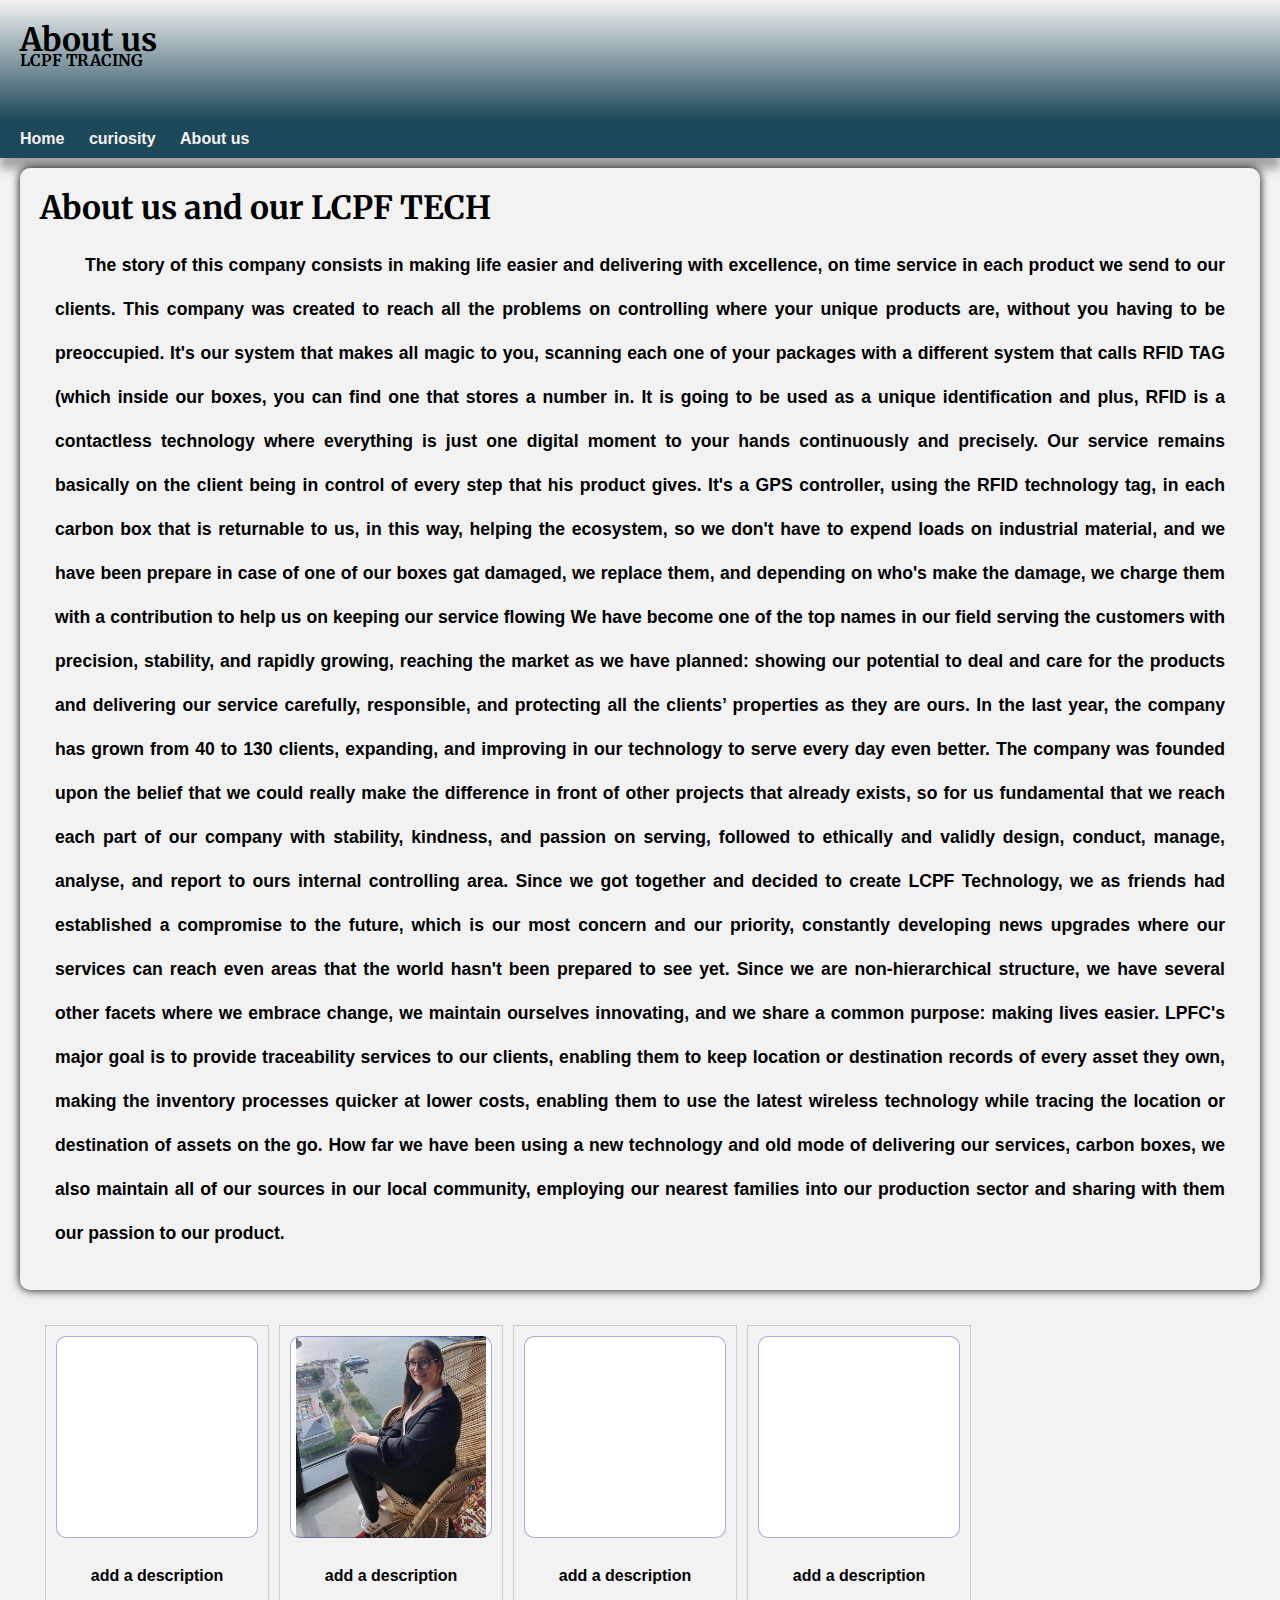
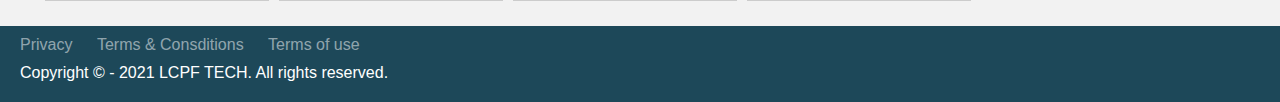
==== LCPF-TECH/about.html @ eb5a1257 "update" ====
<!DOCTYPE html>
<html lang="en">
<head>
    <meta charset="UTF-8">
    <meta http-equiv="X-UA-Compatible" content="IE=edge">
    <meta name="viewport" content="width=device-width, initial-scale=1.0">
    <title>Document</title>
    <link rel="shortcut icon" href="image/favicon.png" type="image/x-icon">
    <link rel="stylesheet" href="about.css">
</head>
<body>
    <header>
        <h1>About us</h1>
        <h2>LCPF TRACING</h2>
    </header>
    <nav>
        <a href="index.html">Home</a>
        <a href="curiosity.html">curiosity</a>
        <a href="about.html">About us</a>
    </nav>
    <main>
        <article>
            <h1>About us and our LCPF TECH</h1>
            <p>
                The story of this company consists in making life easier and delivering with
                excellence, on time service in each product we send to our clients.
                This company was created to reach all the problems on controlling where your
                unique products are, without you having to be preoccupied. It's our system that
                makes all magic to you, scanning each one of your packages with a different system
                that calls RFID TAG (which inside our boxes, you can find one that stores a number
                in. It is going to be used as a unique identification and plus, RFID is a contactless
                technology where everything is just one digital moment to your hands continuously
                and precisely.
                Our service remains basically on the client being in control of every step that his
                product gives.
                It's a GPS controller, using the RFID technology tag, in each carbon box that is
                returnable to us, in this way, helping the ecosystem, so we don't have to expend
                loads on industrial material, and we have been prepare in case of one of our boxes
                gat damaged, we replace them, and depending on who's make the damage, we
                charge them with a contribution to help us on keeping our service flowing
                We have become one of the top names in our field serving the customers with
                precision, stability, and rapidly growing, reaching the market as we have planned:
                showing our potential to deal and care for the products and delivering our service
                carefully, responsible, and protecting all the clients’ properties as they are ours. In
                the last year, the company has grown from 40 to 130 clients, expanding, and
                improving in our technology to serve every day even better. The company was
                founded upon the belief that we could really make the difference in front of other
                projects that already exists, so for us fundamental that we reach each part of our
                company with stability, kindness, and passion on serving, followed to ethically and
                validly design, conduct, manage, analyse, and report to ours internal controlling
                area.
                Since we got together and decided to create LCPF Technology, we as friends had
                established a compromise to the future, which is our most concern and our priority,
                constantly developing news upgrades where our services can reach even areas that
                the world hasn't been prepared to see yet. Since we are non-hierarchical structure,
                we have several other facets where we embrace change, we maintain ourselves
                innovating, and we share a common purpose: making lives easier.
                LPFC's major goal is to provide traceability services to our clients, enabling them to
                keep location or destination records of every asset they own, making the inventory
                processes quicker at lower costs, enabling them to use the latest wireless
                technology while tracing the location or destination of assets on the go.
                How far we have been using a new technology and old mode of delivering our
                services, carbon boxes, we also maintain all of our sources in our local community,
                employing our nearest families into our production sector and sharing with them our
                passion to our product.
            </p>
        </article>
        <aside class="cont">
            <div class="galeria">
                <div class="square" id="imgleandro"></div>
                <div class="desc">add a description</div>
            </div>
            <div class="galeria">
                <div class="square" id="imgcarline"></div>
                <div class="desc">add a description</div>
            </div>
            <div class="galeria">
                <div class="square" id="imgfranklin"></div>
                <div class="desc">add a description</div>
            </div>
            <div class="galeria">
                <div class="square" id="imgpedro"></div>
                <div class="desc">add a description</div>
            </div>

        </aside>
    </main>
    <footer>
        <a href="#">Privacy</a>
        <a href="#">Terms & Consditions</a>
        <a href="#">Terms of use</a>
        <p>Copyright &copy; - 2021 LCPF TECH. All rights reserved.</p>
    </footer>
</body>
</html>
---- LCPF-TECH/about.css ----
@charset "UFT-8";

@import url('https://fonts.googleapis.com/css2?family=Merriweather&display=swap');

:root{
    --color0: #F2F2F2;
    --color1: #66D9B8;
    --color2: #51A696;
    --color3: #296B73;
    --color4: #1D4859;

    --standard-font: Arial, Verdana, Helvetica, sans-serif;
    --featured-font: 'Merriweather', serif;
}

*{
    margin: 0px;
    padding: 0px;
}

body {
    height: 100vh;
    background-color: var(--color0);
    font-family: var(--standard-font);
}

header{
    background-image: linear-gradient(to bottom, var(--color0), var(--color4));
    font-family: var(--featured-font);
    min-height: 100px;
    padding-left: 20px;
    padding-top: 20px;
}
header > h2{
    font-size: 1em;
    margin-top: -10px;
    margin-bottom: 10px;
}

nav{
    background-color: var(--color4);
    padding: 10px;
    box-shadow: 0px 11px 9px rgba(0, 0, 0, 0.322);
}
nav > a{
    color: var(--color0);
    padding: 10px;
    text-decoration: none;
    font-weight: bold;
    transition-duration: .5s;
    border-radius: 5px;
}
nav > a:hover{
    background-color: var(--color3);
    color: var(--color4);
}

main{
    padding: 20px;
    box-shadow: 5px 5px 5px black;
    font-weight: bolder;
}
main p{
    margin: 15px 15px ;
    text-align: justify;
    text-indent: 30px;
    font-size: 1.1em;
    line-height: 2.5em;
}

article{
    background-color: var(--color0);
    max-width: 1200px;
    padding: 20px;
    margin: auto;
    margin-top: -10px;
    border-radius: 10px;
    box-shadow: 0px 0px 10px black;
    margin-bottom: 30px;
}
article > h1{
    font-family: var(--featured-font);
}

.cont{
    max-width: 1200px;
    margin: auto;
    background: #F2F2F2;
    overflow: auto;
}
.galeria{
    margin: 5px;
    border: 1px solid #ccc;
    float: left;
}
.square{
    display: inline-block;
    border: 1px solid rgba(0, 0, 139, 0.329);
    border-radius: 10px;
    background-color: white;
    width: 200px;
    height: 200px;
    font-family: var(--featured-font);
    margin: 10px;
}
#imgleandro{
    background-image: url(image/leandro.jfif);
    background-size: 190px;
    background-repeat: no-repeat;
    background-position: center center
}
#imgcarline{
    background-image: url(image/carline.jfif);
    background-size: 190px;
    background-repeat: no-repeat;
    background-position: center center
}
#imgfranklin{
    background-image: url(image/franklin.jfif);
    background-size: 190px;
    background-repeat: no-repeat;
    background-position: center center
}
#imgpedro{
    background-image: url(image/perfilID.jpg);
    background-size: 190px;
    background-repeat: no-repeat;
    background-position: center center
}
.desc{
    padding: 15px;
    text-align: center;
}

footer{
    background-color: var(--color4);
    color: white;
    text-align: left;
    padding: 10px;
}
footer > a{
    color: rgba(255, 255, 255, 0.521);
    padding: 10px;
    text-decoration: none;
}
footer > p{
    padding: 10px;
}
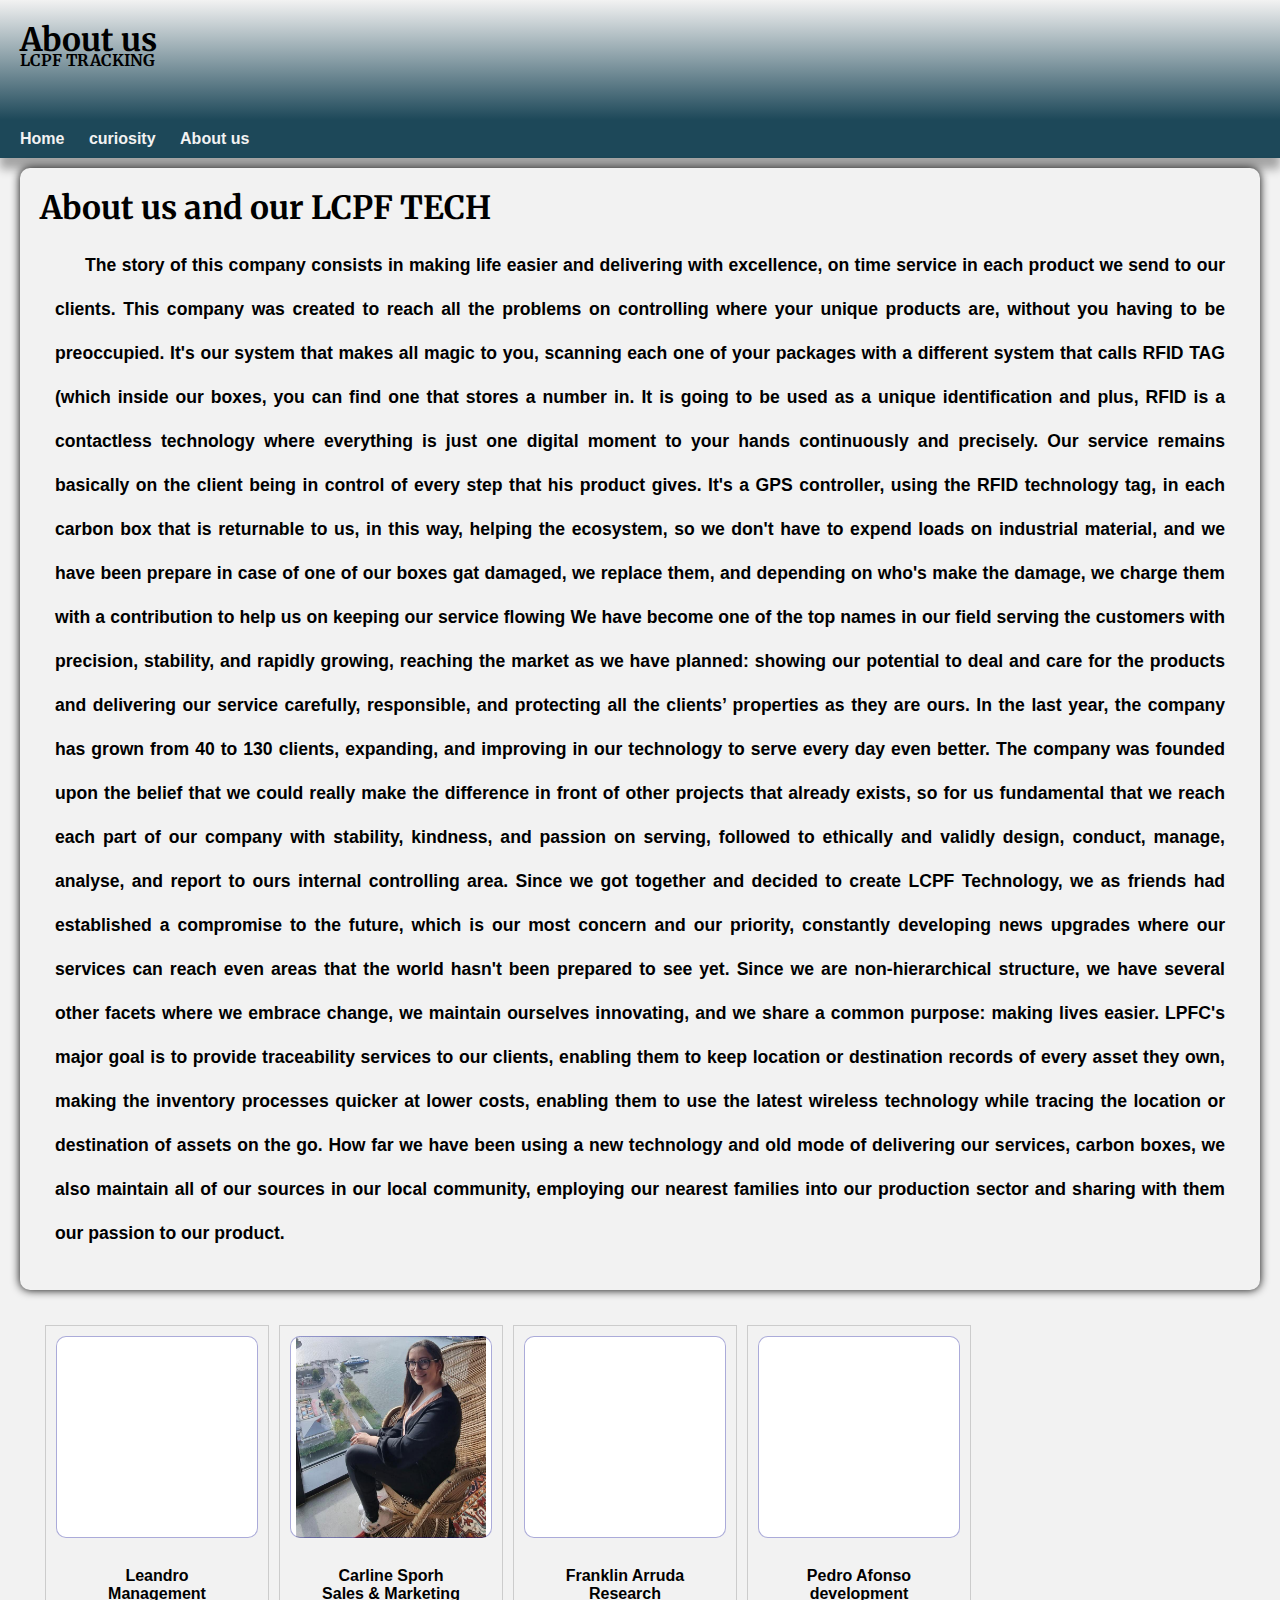
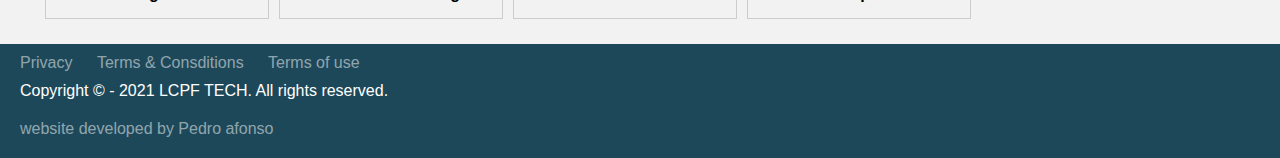
==== commit 4cdb0c0c: "upload" ====
--- a/LCPF-TECH/about.html
+++ b/LCPF-TECH/about.html
@@ -11,7 +11,7 @@
 <body>
     <header>
         <h1>About us</h1>
-        <h2>LCPF TRACING</h2>
+        <h2>LCPF TRACKING</h2>
     </header>
     <nav>
         <a href="index.html">Home</a>
@@ -68,19 +68,19 @@
         <aside class="cont">
             <div class="galeria">
                 <div class="square" id="imgleandro"></div>
-                <div class="desc">add a description</div>
+                <div class="desc">Leandro <br> Management</div>
             </div>
             <div class="galeria">
                 <div class="square" id="imgcarline"></div>
-                <div class="desc">add a description</div>
+                <div class="desc">Carline Sporh<br> Sales & Marketing</div>
             </div>
             <div class="galeria">
                 <div class="square" id="imgfranklin"></div>
-                <div class="desc">add a description</div>
+                <div class="desc">Franklin Arruda<br> Research</div>
             </div>
             <div class="galeria">
                 <div class="square" id="imgpedro"></div>
-                <div class="desc">add a description</div>
+                <div class="desc">Pedro Afonso<br> development</div>
             </div>
 
         </aside>
@@ -90,6 +90,7 @@
         <a href="#">Terms & Consditions</a>
         <a href="#">Terms of use</a>
         <p>Copyright &copy; - 2021 LCPF TECH. All rights reserved.</p>
+        <p style="color: rgba(255, 255, 255, 0.527);">website developed by <a href="https://github.com/Affns0" style="color: rgba(255, 255, 255, 0.527); text-decoration: none;">Pedro afonso</a></p>
     </footer>
 </body>
 </html>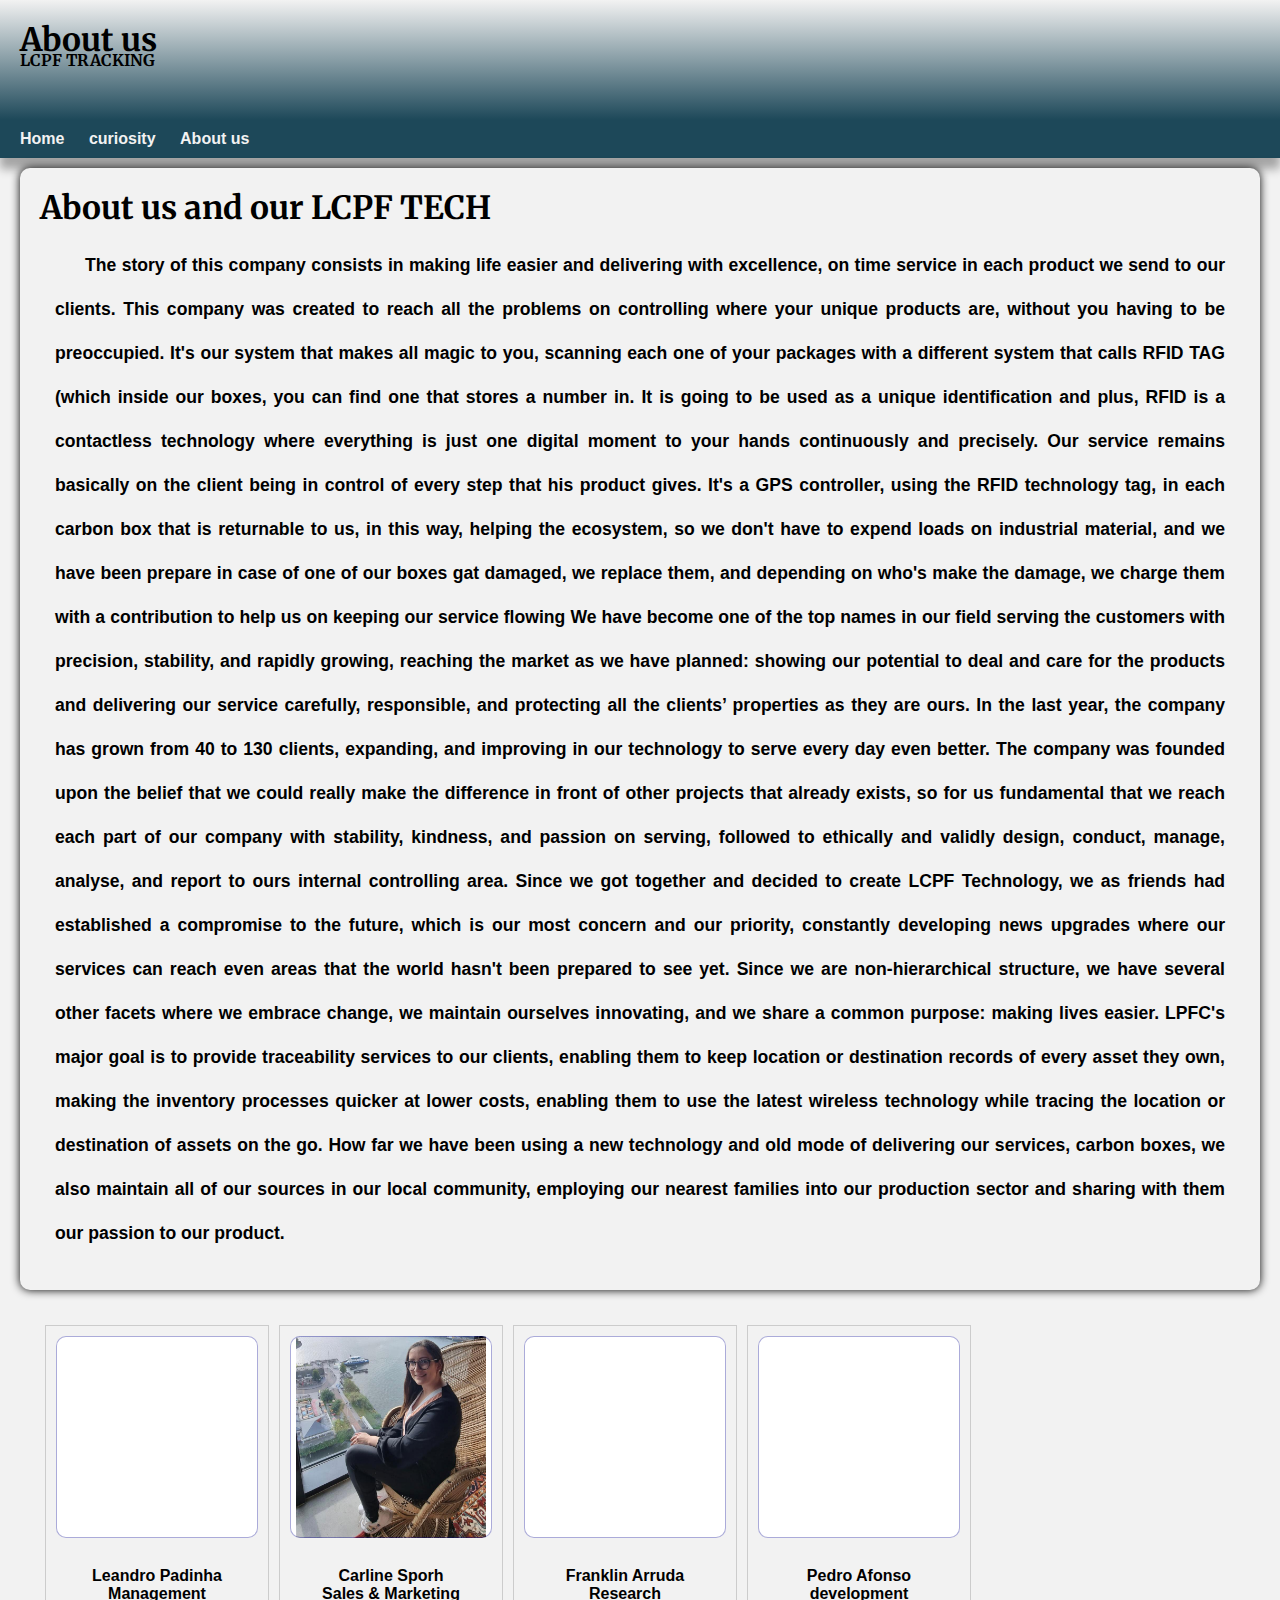
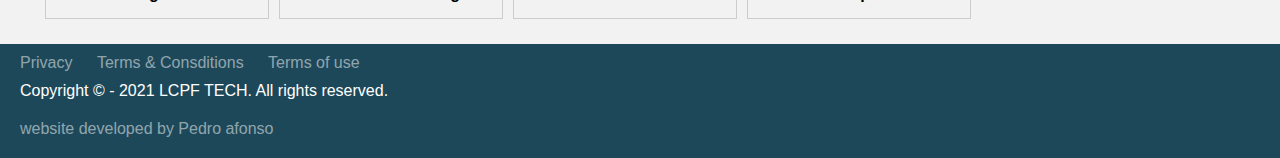
==== commit a27bd906: "Update" ====
--- a/LCPF-TECH/about.html
+++ b/LCPF-TECH/about.html
@@ -68,7 +68,7 @@
         <aside class="cont">
             <div class="galeria">
                 <div class="square" id="imgleandro"></div>
-                <div class="desc">Leandro <br> Management</div>
+                <div class="desc">Leandro Padinha<br> Management</div>
             </div>
             <div class="galeria">
                 <div class="square" id="imgcarline"></div>
